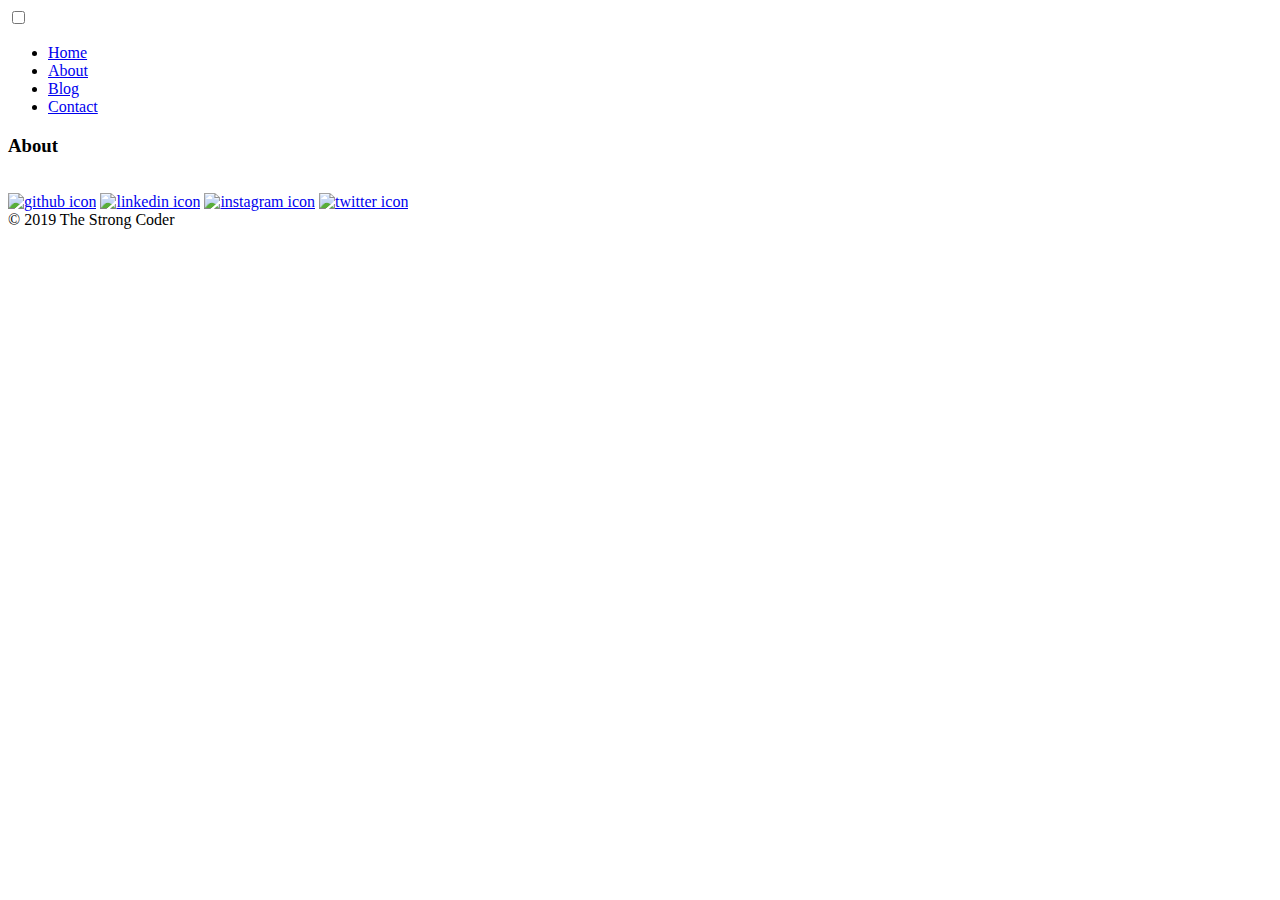
==== src/about.html @ 93c30c67 "new components" ====
<!DOCTYPE html>
<html lang="en">
<head>
    <meta charset="UTF-8">
    <meta name="viewport" content="width=device-width, initial-scale=1.0">
    <meta http-equiv="X-UA-Compatible" content="ie=edge">
    <link rel="stylesheet" href="style.css">
  <link href="https://fonts.googleapis.com/css?family=Roboto&display=swap" rel="stylesheet">
  <link href="https://fonts.googleapis.com/css?family=Bebas+Neue&display=swap" rel="stylesheet">
    <title>Stephanie Hales | About </title>
</head>
<body>
    <header>
        <input type="checkbox"  id="nav-toggle" class="nav-toggle">
      <nav>
        <ul>
          <li><a href="index.html">Home</a></li>
          <li><a href="about.html">About</a></li>
          <li><a href="blog.html">Blog</a></li>
          <li><a href="contact.html">Contact</a></li>
            </ul>
        </nav>
        <label for="nav-toggle" class="nav-toggle-label">
          <span></span>
        <label>
      </header>

    <div class="MainContainer">
            <div class="ParallaxContainer">
              <h3>
                About
              </h3>
              <br>
              <div class="barbell-animation">
              <div class="barbell">
                  <div class="plates lPlates"></div>
                  <div class="bar"></div>
                  <div class="plates rPlates"></div>
                </div>
              </div>
            </div>
          
            <div class="ContentContainer">
              <div class="Content">
                <div class="social-media">
                  <a href="https://www.github.com/thestrongcoder">
                    <img alt="github icon" src="iconfinder_github_1220319.png" height="50px" width="50px"></a>
                  <a href="https://www.linkedin.com/stephleehales">
                <img alt="linkedin icon" src="iconfinder_linkedin-logo-1_1269935 (2).png" height="50px" width="50px"></a>
                <a href="https://www.instagram.com/thestrongcoder">
                <img alt="instagram icon" src="iconfinder_38-instagram_1161953.png" height="50px" width="50px"></a>
                <a href="https://www.twitter.com/thestrongcoder">
                        <img alt="twitter icon" src="iconfinder_43-twitter_104461.png" height="50px" width="50px"></a>
              </div>
            </div>
          </div>
          

    <div id="footer">
        &copy; 2019 The Strong Coder
  </div>
</body>
</html>
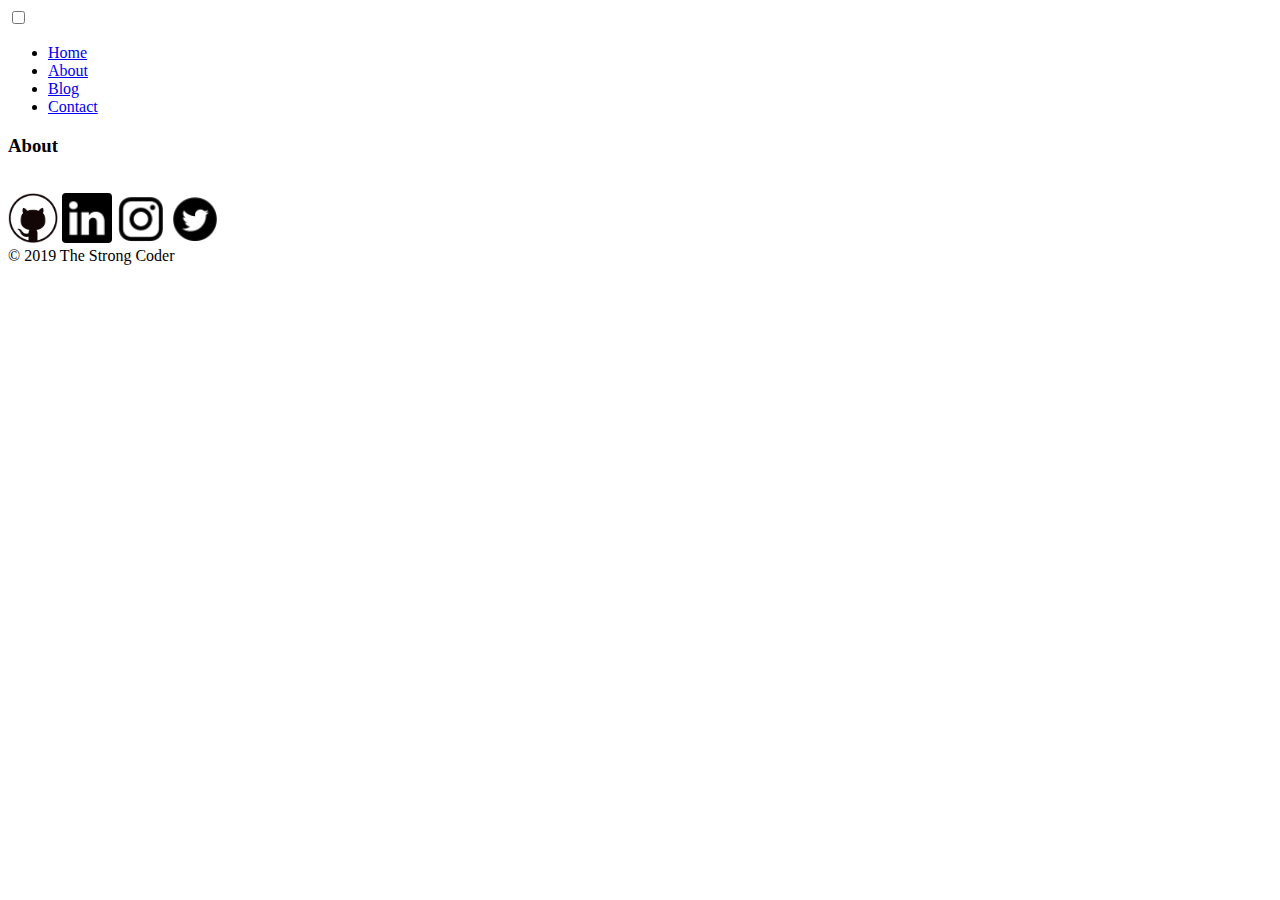
==== commit f2c90bde: "fix icon link" ====
--- a/src/about.html
+++ b/src/about.html
@@ -4,7 +4,7 @@
     <meta charset="UTF-8">
     <meta name="viewport" content="width=device-width, initial-scale=1.0">
     <meta http-equiv="X-UA-Compatible" content="ie=edge">
-    <link rel="stylesheet" href="style.css">
+    <link rel="stylesheet" href="style.css" integrity="sha512-1OroNqlTCfb9tcsuVfTOInptBDbvKYmo273VNJuIEz8DnO1x0k18jhYEWwap7CALbElzQuO0KXUYw4k3arVA8w==">
   <link href="https://fonts.googleapis.com/css?family=Roboto&display=swap" rel="stylesheet">
   <link href="https://fonts.googleapis.com/css?family=Bebas+Neue&display=swap" rel="stylesheet">
     <title>Stephanie Hales | About </title>
@@ -45,7 +45,7 @@
                 <div class="social-media">
                   <a href="https://www.github.com/thestrongcoder">
                     <img alt="github icon" src="iconfinder_github_1220319.png" height="50px" width="50px"></a>
-                  <a href="https://www.linkedin.com/stephleehales">
+                  <a href="https://www.linkedin.com/in/stephleehales">
                 <img alt="linkedin icon" src="iconfinder_linkedin-logo-1_1269935 (2).png" height="50px" width="50px"></a>
                 <a href="https://www.instagram.com/thestrongcoder">
                 <img alt="instagram icon" src="iconfinder_38-instagram_1161953.png" height="50px" width="50px"></a>
--- a/src/style.css
+++ b/src/style.css
@@ -0,0 +1,988 @@
+@import url("https://fonts.googleapis.com/css?family=Open+Sans:400,800");
+@import url("https://fonts.googleapis.com/css?family=Work+Sans:300,600");
+#container {
+  padding: 20px;
+  margin: 20px;
+  display: -ms-grid;
+  display: grid;
+      grid-template-areas: "header" "main" "footer";
+}
+
+:root {
+  --background: rgba(26, 27, 27, 0.85);
+}
+
+*, *::before, *::after {
+  -webkit-box-sizing: border-box;
+          box-sizing: border-box;
+}
+
+body {
+  margin: 0;
+  background: #222;
+  font-family: 'Work Sans', sans-serif;
+  font-weight: 400;
+}
+
+.content {
+  height: 200vh;
+  background-image: url(//unsplash.it/1000/1000);
+  background-color: #333;
+  background-blend-mode: multiply;
+  background-size: cover;
+  display: -ms-grid;
+  display: grid;
+  place-items: center;
+}
+
+/* navigation styles start here */
+header {
+  background: var(--background);
+  background-color: #643e45;
+  text-align: center;
+  position: fixed;
+  z-index: 1;
+  height: 0px;
+  width: 100%;
+}
+
+.nav-toggle {
+  display: none;
+}
+
+.nav-toggle-label {
+  position: absolute;
+  top: 0;
+  left: 0;
+  margin-left: 1em;
+  height: 100%;
+  display: -webkit-box;
+  display: -ms-flexbox;
+  display: flex;
+  -webkit-box-align: center;
+      -ms-flex-align: center;
+          align-items: center;
+}
+
+.nav-toggle-label span,
+.nav-toggle-label span::before,
+.nav-toggle-label span::after {
+  display: block;
+  background: white;
+  height: 2px;
+  width: 2em;
+  border-radius: 2px;
+  position: relative;
+}
+
+.nav-toggle-label span::before,
+.nav-toggle-label span::after {
+  content: '';
+  position: absolute;
+}
+
+.nav-toggle-label span::before {
+  bottom: 7px;
+}
+
+.nav-toggle-label span::after {
+  top: 7px;
+}
+
+nav {
+  position: absolute;
+  text-align: left;
+  top: 100%;
+  left: 0;
+  background: var(--background);
+  width: 100%;
+  -webkit-transform: scale(1, 0);
+          transform: scale(1, 0);
+  -webkit-transform-origin: top;
+          transform-origin: top;
+  -webkit-transition: -webkit-transform 400ms ease-in-out;
+  transition: -webkit-transform 400ms ease-in-out;
+  transition: transform 400ms ease-in-out;
+  transition: transform 400ms ease-in-out, -webkit-transform 400ms ease-in-out;
+}
+
+nav ul {
+  margin: 0;
+  padding: 0;
+  list-style: none;
+}
+
+nav li {
+  margin-bottom: 1em;
+  margin-left: 1em;
+}
+
+nav a {
+  color: white;
+  text-decoration: none;
+  font-size: 1.2rem;
+  text-transform: uppercase;
+  opacity: 0;
+  -webkit-transition: opacity 150ms ease-in-out;
+  transition: opacity 150ms ease-in-out;
+}
+
+nav a:hover {
+  color: #000;
+}
+
+.nav-toggle:checked ~ nav {
+  -webkit-transform: scale(1, 1);
+          transform: scale(1, 1);
+}
+
+.nav-toggle:checked ~ nav a {
+  opacity: 1;
+  -webkit-transition: opacity 250ms ease-in-out 250ms;
+  transition: opacity 250ms ease-in-out 250ms;
+}
+
+@media screen and (min-width: 800px) {
+  .nav-toggle-label {
+    display: none;
+  }
+  header {
+    display: -ms-grid;
+    display: grid;
+    -ms-grid-columns: 1fr auto minmax(600px, 3fr) 1fr;
+        grid-template-columns: 1fr auto minmax(600px, 3fr) 1fr;
+  }
+  .logo {
+    -ms-grid-column: 2;
+    -ms-grid-column-span: 1;
+    grid-column: 2 / 3;
+  }
+  nav {
+    all: unset;
+    -ms-grid-column: 3;
+    -ms-grid-column-span: 1;
+    grid-column: 3 / 4;
+    display: -webkit-box;
+    display: -ms-flexbox;
+    display: flex;
+    -webkit-box-pack: end;
+        -ms-flex-pack: end;
+            justify-content: flex-end;
+    -webkit-box-align: center;
+        -ms-flex-align: center;
+            align-items: center;
+  }
+  nav ul {
+    display: -webkit-box;
+    display: -ms-flexbox;
+    display: flex;
+  }
+  nav li {
+    margin-left: 3em;
+    margin-bottom: 0;
+  }
+  nav a {
+    opacity: 1;
+    position: relative;
+  }
+  nav a::before {
+    content: '';
+    display: block;
+    height: 5px;
+    background: black;
+    position: absolute;
+    top: -.75em;
+    left: 0;
+    right: 0;
+    -webkit-transform: scale(0, 1);
+            transform: scale(0, 1);
+    -webkit-transition: -webkit-transform ease-in-out 250ms;
+    transition: -webkit-transform ease-in-out 250ms;
+    transition: transform ease-in-out 250ms;
+    transition: transform ease-in-out 250ms, -webkit-transform ease-in-out 250ms;
+  }
+  nav a:hover::before {
+    -webkit-transform: scale(1, 1);
+            transform: scale(1, 1);
+  }
+}
+
+#main-nav {
+  -ms-grid-row: 1;
+  -ms-grid-column: 1;
+  grid-area: header;
+  display: -webkit-box;
+  display: -ms-flexbox;
+  display: flex;
+  -ms-flex-pack: distribute;
+      justify-content: space-around;
+  -webkit-box-align: center;
+      -ms-flex-align: center;
+          align-items: center;
+  padding: 10px;
+  font-family: "Bebas Neue", cursive;
+}
+
+#main {
+  -ms-grid-row: 2;
+  -ms-grid-column: 1;
+  grid-area: main;
+  -webkit-box-orient: vertical;
+  -webkit-box-direction: normal;
+      -ms-flex-direction: column;
+          flex-direction: column;
+  -webkit-box-pack: center;
+      -ms-flex-pack: center;
+          justify-content: center;
+  -webkit-box-align: center;
+      -ms-flex-align: center;
+          align-items: center;
+  font-family: "Roboto", sans-serif;
+}
+
+#footer {
+  -ms-grid-row: 3;
+  -ms-grid-column: 1;
+  grid-area: footer;
+  display: -webkit-box;
+  display: -ms-flexbox;
+  display: flex;
+  -ms-flex-wrap: wrap;
+      flex-wrap: wrap;
+  -webkit-box-pack: center;
+      -ms-flex-pack: center;
+          justify-content: center;
+  padding: 30px;
+  background-color: white;
+  font-family: "Roboto", sans-serif;
+  font-size: 1em;
+  color: pink;
+}
+
+.social-media {
+  display: -webkit-box;
+  display: -ms-flexbox;
+  display: flex;
+  -ms-flex-pack: distribute;
+      justify-content: space-around;
+}
+
+/*PEN STYLES*/
+* {
+  -webkit-box-sizing: border-box;
+          box-sizing: border-box;
+}
+
+body {
+  background: #f1f1f1;
+  margin: 2rem;
+}
+
+.blog-card {
+  display: -webkit-box;
+  display: -ms-flexbox;
+  display: flex;
+  -webkit-box-orient: vertical;
+  -webkit-box-direction: normal;
+      -ms-flex-direction: column;
+          flex-direction: column;
+  margin: 1rem auto;
+  -webkit-box-shadow: 0 3px 7px -1px rgba(0, 0, 0, 0.1);
+          box-shadow: 0 3px 7px -1px rgba(0, 0, 0, 0.1);
+  margin-bottom: 1.6%;
+  background: #fff;
+  line-height: 1.4;
+  font-family: sans-serif;
+  border-radius: 5px;
+  overflow: hidden;
+  z-index: 0;
+}
+
+.blog-card a {
+  color: inherit;
+}
+
+.blog-card a:hover {
+  color: hotpink;
+}
+
+.blog-card:hover .photo {
+  -webkit-transform: scale(1.3) rotate(3deg);
+          transform: scale(1.3) rotate(3deg);
+}
+
+.blog-card .meta {
+  position: relative;
+  z-index: 0;
+  height: 200px;
+}
+
+.blog-card .photo {
+  position: absolute;
+  top: 0;
+  right: 0;
+  bottom: 0;
+  left: 0;
+  background-size: cover;
+  background-position: center;
+  -webkit-transition: -webkit-transform .2s;
+  transition: -webkit-transform .2s;
+  transition: transform .2s;
+  transition: transform .2s, -webkit-transform .2s;
+}
+
+.blog-card .details,
+.blog-card .details ul {
+  margin: auto;
+  padding: 0;
+  list-style: none;
+}
+
+.blog-card .details {
+  position: absolute;
+  top: 0;
+  bottom: 0;
+  left: -100%;
+  margin: auto;
+  -webkit-transition: left .2s;
+  transition: left .2s;
+  background: rgba(0, 0, 0, 0.6);
+  color: #fff;
+  padding: 10px;
+  width: 100%;
+  font-size: .9rem;
+}
+
+.blog-card .details a {
+  -webkit-text-decoration: dotted underline;
+          text-decoration: dotted underline;
+}
+
+.blog-card .details ul li {
+  display: inline-block;
+}
+
+.blog-card .details .author:before {
+  font-family: FontAwesome;
+  margin-right: 10px;
+  content: "\f007";
+}
+
+.blog-card .details .date:before {
+  font-family: FontAwesome;
+  margin-right: 10px;
+  content: "\f133";
+}
+
+.blog-card .details .tags ul:before {
+  font-family: FontAwesome;
+  content: "\f02b";
+  margin-right: 10px;
+}
+
+.blog-card .details .tags li {
+  margin-right: 2px;
+}
+
+.blog-card .details .tags li:first-child {
+  margin-left: -4px;
+}
+
+.blog-card .description {
+  padding: 1rem;
+  background: #fff;
+  position: relative;
+  z-index: 1;
+}
+
+.blog-card .description h1,
+.blog-card .description h2 {
+  font-family: Poppins, sans-serif;
+}
+
+.blog-card .description h1 {
+  line-height: 1;
+  margin: 0;
+  font-size: 1.7rem;
+}
+
+.blog-card .description h2 {
+  font-size: 1rem;
+  font-weight: 300;
+  text-transform: uppercase;
+  color: #a2a2a2;
+  margin-top: 5px;
+}
+
+.blog-card .description .read-more {
+  text-align: right;
+}
+
+.blog-card .description .read-more a {
+  color: hotpink;
+  display: inline-block;
+  position: relative;
+}
+
+.blog-card .description .read-more a:after {
+  content: "\f061";
+  font-family: FontAwesome;
+  margin-left: -10px;
+  opacity: 0;
+  vertical-align: middle;
+  -webkit-transition: margin .3s, opacity .3s;
+  transition: margin .3s, opacity .3s;
+}
+
+.blog-card .description .read-more a:hover:after {
+  margin-left: 5px;
+  opacity: 1;
+}
+
+.blog-card p {
+  position: relative;
+  margin: 1rem 0 0;
+}
+
+.blog-card p:first-of-type {
+  margin-top: 1.25rem;
+}
+
+.blog-card p:first-of-type:before {
+  content: "";
+  position: absolute;
+  height: 5px;
+  background: hotpink;
+  width: 35px;
+  top: -0.75rem;
+  border-radius: 3px;
+}
+
+.blog-card:hover .details {
+  left: 0%;
+}
+
+@media (min-width: 640px) {
+  .blog-card {
+    -webkit-box-orient: horizontal;
+    -webkit-box-direction: normal;
+        -ms-flex-direction: row;
+            flex-direction: row;
+    max-width: 700px;
+  }
+  .blog-card .meta {
+    -ms-flex-preferred-size: 40%;
+        flex-basis: 40%;
+    height: auto;
+  }
+  .blog-card .description {
+    -ms-flex-preferred-size: 60%;
+        flex-basis: 60%;
+  }
+  .blog-card .description:before {
+    -webkit-transform: skewX(-3deg);
+            transform: skewX(-3deg);
+    content: "";
+    background: #fff;
+    width: 30px;
+    position: absolute;
+    left: -10px;
+    top: 0;
+    bottom: 0;
+    z-index: -1;
+  }
+  .blog-card.alt {
+    -webkit-box-orient: horizontal;
+    -webkit-box-direction: reverse;
+        -ms-flex-direction: row-reverse;
+            flex-direction: row-reverse;
+  }
+  .blog-card.alt .description:before {
+    left: inherit;
+    right: -10px;
+    -webkit-transform: skew(3deg);
+            transform: skew(3deg);
+  }
+  .blog-card.alt .details {
+    padding-left: 25px;
+  }
+}
+
+html, body {
+  font-family: Open Sans;
+  font-size: 14px;
+  line-height: 15px;
+  scroll-behavior: smooth;
+}
+
+.MainContainer {
+  -webkit-perspective: 1px;
+          perspective: 1px;
+  -webkit-transform-style: preserve-3d;
+          transform-style: preserve-3d;
+  height: 100vh;
+  overflow-x: hidden;
+  overflow-y: scroll;
+}
+
+.ContentContainer {
+  position: relative;
+  display: block;
+  background-color: white;
+  z-index: 1;
+}
+
+.Content {
+  max-width: 750px;
+  margin: 0 auto;
+  padding: 75px 0;
+}
+
+p {
+  margin: 75px 0;
+}
+
+.ParallaxContainer {
+  display: -webkit-box;
+  display: -ms-flexbox;
+  display: flex;
+  -webkit-box-flex: 1;
+      -ms-flex: 1 0 auto;
+          flex: 1 0 auto;
+  position: relative;
+  z-index: -1;
+  height: 100vh;
+  -webkit-box-pack: center;
+      -ms-flex-pack: center;
+          justify-content: center;
+  -webkit-box-align: center;
+      -ms-flex-align: center;
+          align-items: center;
+  -webkit-transform: translateZ(-1px) scale(2);
+          transform: translateZ(-1px) scale(2);
+  background-color: #643e45;
+  letter-spacing: -15px;
+  font-family: Open Sans;
+  color: black;
+  text-align: center;
+  font-size: 100px;
+  font-weight: 800;
+  line-height: 200px;
+}
+
+#spin {
+  color: black;
+  font-family: "Roboto", sans-serif;
+}
+
+#spin:after {
+  content: "";
+  -webkit-animation: spin 8s linear infinite;
+          animation: spin 8s linear infinite;
+}
+
+@-webkit-keyframes spin {
+  0% {
+    content: "Developer";
+  }
+  10% {
+    content: "GPC powerlifter";
+  }
+  20% {
+    content: "Creator";
+  }
+  30% {
+    content: "Female";
+  }
+  40% {
+    content: "Independent";
+  }
+  50% {
+    content: "Strong";
+  }
+  60% {
+    content: "Dog lover";
+  }
+  70% {
+    content: "Student";
+  }
+  80% {
+    content: "Creative";
+  }
+  90% {
+    content: "The Strong Coder";
+  }
+}
+
+@keyframes spin {
+  0% {
+    content: "Developer";
+  }
+  10% {
+    content: "GPC powerlifter";
+  }
+  20% {
+    content: "Creator";
+  }
+  30% {
+    content: "Female";
+  }
+  40% {
+    content: "Independent";
+  }
+  50% {
+    content: "Strong";
+  }
+  60% {
+    content: "Dog lover";
+  }
+  70% {
+    content: "Student";
+  }
+  80% {
+    content: "Creative";
+  }
+  90% {
+    content: "The Strong Coder";
+  }
+}
+
+h1 {
+  font-size: 50px;
+  color: black;
+  padding-top: 10px;
+  text-align: center;
+  font-family: Helvetica, Arial, sans-serif;
+}
+
+body {
+  color: black;
+}
+
+.f-input::-webkit-input-placeholder {
+  color: black;
+  opacity: 0.9;
+}
+
+.f-input:-ms-input-placeholder {
+  color: black;
+  opacity: 0.9;
+}
+
+.f-input::-ms-input-placeholder {
+  color: black;
+  opacity: 0.9;
+}
+
+.f-input::placeholder {
+  color: black;
+  opacity: 0.9;
+}
+
+.f-input {
+  background-color: transparent;
+  border: 2px solid black;
+  -webkit-transition: all 0.3s;
+  transition: all 0.3s;
+  padding: 13px;
+  margin-bottom: 15px;
+  width: 100%;
+  -webkit-box-sizing: border-box;
+          box-sizing: border-box;
+  color: black;
+  font-family: Helvetica, Arial, sans-serif;
+  font-weight: 500;
+  font-size: 18px;
+  border-radius: 4px;
+  line-height: 22px;
+  text-align: left;
+}
+
+.f-input:focus {
+  border: 2px solid #3a3939;
+}
+
+textarea {
+  height: 250px;
+  line-height: 150%;
+  resize: vertical;
+}
+
+button {
+  max-width: 450px;
+  font-family: Arial, Helvetica, sans-serif;
+  width: 100%;
+  background: black;
+  border-radius: 10px;
+  border: 0;
+  cursor: pointer;
+  color: white;
+  font-size: 24px;
+  padding-top: 10px;
+  padding-bottom: 10px;
+  text-align: center;
+  -webkit-transition: all 0.3s;
+  transition: all 0.3s;
+  font-weight: 600;
+}
+
+button:hover {
+  background: #442020;
+}
+
+* {
+  margin: 0;
+  padding: 0;
+  -webkit-box-sizing: border-box;
+          box-sizing: border-box;
+}
+
+@-webkit-keyframes lLoading {
+  0% {
+    -webkit-transform: translate(-500%, -50%);
+            transform: translate(-500%, -50%);
+  }
+  25%, 100% {
+    -webkit-transform: translate(0%, -50%);
+            transform: translate(0%, -50%);
+  }
+}
+
+@keyframes lLoading {
+  0% {
+    -webkit-transform: translate(-500%, -50%);
+            transform: translate(-500%, -50%);
+  }
+  25%, 100% {
+    -webkit-transform: translate(0%, -50%);
+            transform: translate(0%, -50%);
+  }
+}
+
+@-webkit-keyframes rLoading {
+  0% {
+    -webkit-transform: translate(500%, -50%);
+            transform: translate(500%, -50%);
+  }
+  25%, 100% {
+    -webkit-transform: translate(0%, -50%);
+            transform: translate(0%, -50%);
+  }
+}
+
+@keyframes rLoading {
+  0% {
+    -webkit-transform: translate(500%, -50%);
+            transform: translate(500%, -50%);
+  }
+  25%, 100% {
+    -webkit-transform: translate(0%, -50%);
+            transform: translate(0%, -50%);
+  }
+}
+
+@-webkit-keyframes lBeforeLoading {
+  0%, 25% {
+    -webkit-transform: translate(-500%, -50%);
+            transform: translate(-500%, -50%);
+  }
+  50%, 100% {
+    -webkit-transform: translate(0%, -50%);
+            transform: translate(0%, -50%);
+  }
+}
+
+@keyframes lBeforeLoading {
+  0%, 25% {
+    -webkit-transform: translate(-500%, -50%);
+            transform: translate(-500%, -50%);
+  }
+  50%, 100% {
+    -webkit-transform: translate(0%, -50%);
+            transform: translate(0%, -50%);
+  }
+}
+
+@-webkit-keyframes lAfterLoading {
+  0%, 50% {
+    -webkit-transform: translate(-500%, -50%);
+            transform: translate(-500%, -50%);
+  }
+  75%, 100% {
+    -webkit-transform: translate(0%, -50%);
+            transform: translate(0%, -50%);
+  }
+}
+
+@keyframes lAfterLoading {
+  0%, 50% {
+    -webkit-transform: translate(-500%, -50%);
+            transform: translate(-500%, -50%);
+  }
+  75%, 100% {
+    -webkit-transform: translate(0%, -50%);
+            transform: translate(0%, -50%);
+  }
+}
+
+@-webkit-keyframes rBeforeLoading {
+  0%, 25% {
+    -webkit-transform: translate(500%, -50%);
+            transform: translate(500%, -50%);
+  }
+  50%, 100% {
+    -webkit-transform: translate(0%, -50%);
+            transform: translate(0%, -50%);
+  }
+}
+
+@keyframes rBeforeLoading {
+  0%, 25% {
+    -webkit-transform: translate(500%, -50%);
+            transform: translate(500%, -50%);
+  }
+  50%, 100% {
+    -webkit-transform: translate(0%, -50%);
+            transform: translate(0%, -50%);
+  }
+}
+
+@-webkit-keyframes rAfterLoading {
+  0%, 50% {
+    -webkit-transform: translate(500%, -50%);
+            transform: translate(500%, -50%);
+  }
+  75%, 100% {
+    -webkit-transform: translate(0%, -50%);
+            transform: translate(0%, -50%);
+  }
+}
+
+@keyframes rAfterLoading {
+  0%, 50% {
+    -webkit-transform: translate(500%, -50%);
+            transform: translate(500%, -50%);
+  }
+  75%, 100% {
+    -webkit-transform: translate(0%, -50%);
+            transform: translate(0%, -50%);
+  }
+}
+
+.barbell-animation {
+  position: absolute;
+  top: 60%;
+}
+
+.barbell-animation .barbell {
+  position: absolute;
+  top: 50%;
+  left: 50%;
+  -webkit-transform: translate(-50%, -50%);
+          transform: translate(-50%, -50%);
+  width: 450px;
+  height: 200px;
+  overflow: hidden;
+}
+
+.barbell-animation .barbell .plates {
+  position: absolute;
+  top: 50%;
+  -webkit-transform: translateY(-50%);
+          transform: translateY(-50%);
+  width: 10px;
+  height: 50%;
+  background: black;
+  border-radius: 2px;
+}
+
+.barbell-animation .barbell .plates.lPlates {
+  left: 50px;
+  right: 50px;
+  -webkit-animation: lLoading 2s infinite;
+          animation: lLoading 2s infinite;
+}
+
+.barbell-animation .barbell .plates.lPlates:before {
+  content: "";
+  position: absolute;
+  top: 50%;
+  -webkit-transform: translateY(-50%);
+          transform: translateY(-50%);
+  left: -5px;
+  width: 10px;
+  height: 75%;
+  background: black;
+  -webkit-animation: lBeforeLoading 2s infinite;
+          animation: lBeforeLoading 2s infinite;
+  border-radius: 0px;
+}
+
+.barbell-animation .barbell .plates.lPlates:after {
+  content: "";
+  position: absolute;
+  top: 50%;
+  -webkit-transform: translateY(-50%);
+          transform: translateY(-50%);
+  left: -10px;
+  width: 10px;
+  height: 50%;
+  background: black;
+  -webkit-animation: lAfterLoading 2s infinite;
+          animation: lAfterLoading 2s infinite;
+  border-radius: 0px;
+}
+
+.barbell-animation .barbell .plates.rPlates {
+  right: 50px;
+  left: auto;
+  -webkit-animation: rLoading 2s infinite;
+          animation: rLoading 2s infinite;
+}
+
+.barbell-animation .barbell .plates.rPlates:before {
+  content: "";
+  position: absolute;
+  top: 50%;
+  -webkit-transform: translateY(-50%);
+          transform: translateY(-50%);
+  right: -5px;
+  width: 10px;
+  height: 75%;
+  background: black;
+  -webkit-animation: rBeforeLoading 2s infinite;
+          animation: rBeforeLoading 2s infinite;
+  border-radius: 0px;
+}
+
+.barbell-animation .barbell .plates.rPlates:after {
+  content: "";
+  position: absolute;
+  top: 50%;
+  -webkit-transform: translateY(-50%);
+          transform: translateY(-50%);
+  right: -10px;
+  width: 10px;
+  height: 50%;
+  background: black;
+  -webkit-animation: rAfterLoading 2s infinite;
+          animation: rAfterLoading 2s infinite;
+  border-radius: 0px;
+}
+
+.barbell-animation .barbell .bar {
+  position: absolute;
+  top: 50%;
+  -webkit-transform: translateY(-50%);
+          transform: translateY(-50%);
+  width: 100%;
+  height: 8px;
+  background: black;
+}
+
+@media screen and (max-width: 599px) {
+  .ParallaxContainer {
+    font-size: 80px;
+  }
+}
+/*# sourceMappingURL=style.css.map */